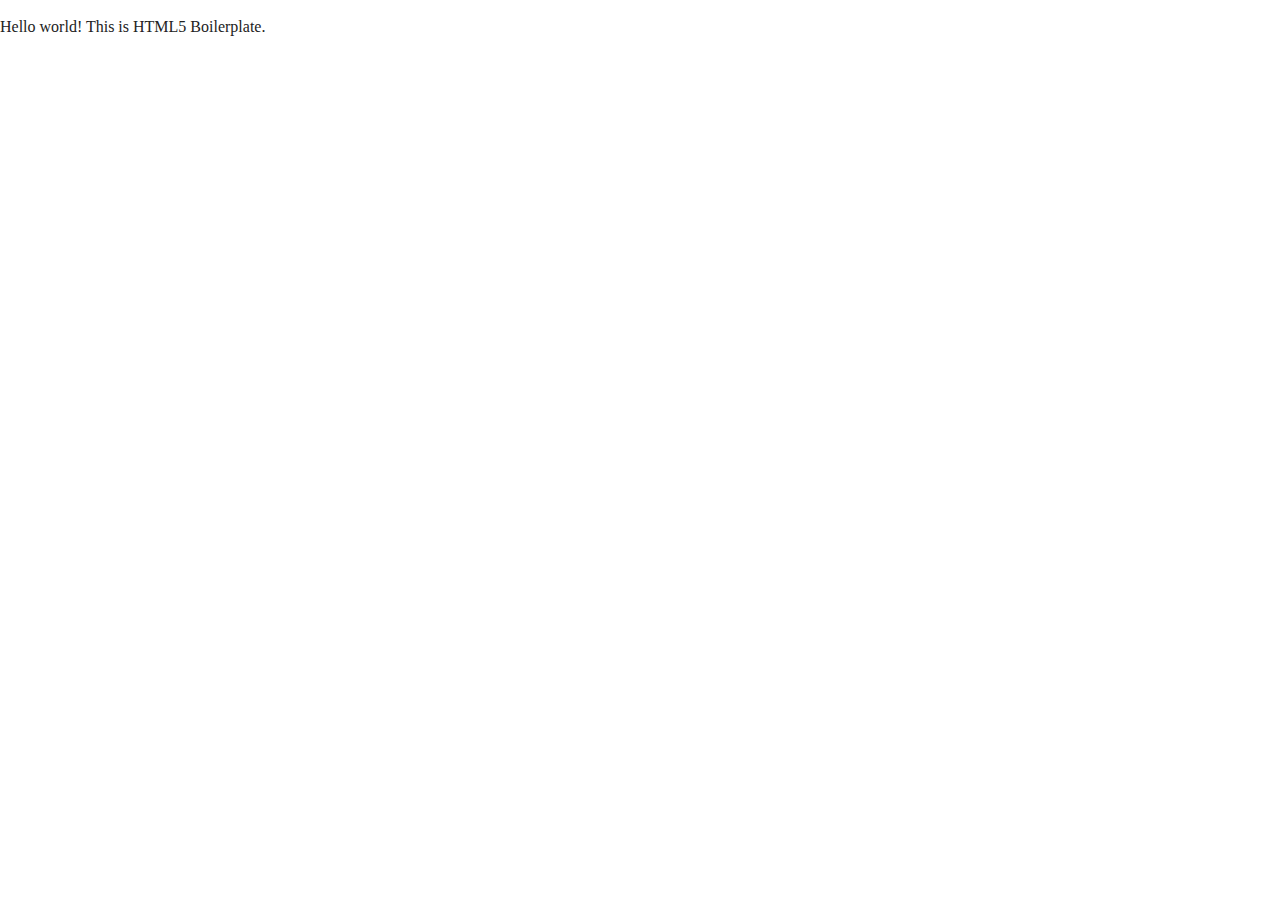
==== index.html @ a0e92b42 "Initial commit" ====
<!doctype html>
<html class="no-js" lang="">

<head>
  <meta charset="utf-8">
  <title></title>
  <meta name="description" content="">
  <meta name="viewport" content="width=device-width, initial-scale=1">

  <meta property="og:title" content="">
  <meta property="og:type" content="">
  <meta property="og:url" content="">
  <meta property="og:image" content="">

  <link rel="manifest" href="site.webmanifest">
  <link rel="apple-touch-icon" href="icon.png">
  <!-- Place favicon.ico in the root directory -->

  <link rel="stylesheet" href="css/normalize.css">
  <link rel="stylesheet" href="css/main.css">

  <meta name="theme-color" content="#fafafa">
</head>

<body>

  <!-- Add your site or application content here -->
  <p>Hello world! This is HTML5 Boilerplate.</p>
  <script src="js/vendor/modernizr-3.11.2.min.js"></script>
  <script src="js/plugins.js"></script>
  <script src="js/main.js"></script>

  <!-- Google Analytics: change UA-XXXXX-Y to be your site's ID. -->
  <script>
    window.ga = function () { ga.q.push(arguments) }; ga.q = []; ga.l = +new Date;
    ga('create', 'UA-XXXXX-Y', 'auto'); ga('set', 'anonymizeIp', true); ga('set', 'transport', 'beacon'); ga('send', 'pageview')
  </script>
  <script src="https://www.google-analytics.com/analytics.js" async></script>
</body>

</html>
---- css/main.css ----
/*! HTML5 Boilerplate v8.0.0 | MIT License | https://html5boilerplate.com/ */

/* main.css 2.1.0 | MIT License | https://github.com/h5bp/main.css#readme */
/*
 * What follows is the result of much research on cross-browser styling.
 * Credit left inline and big thanks to Nicolas Gallagher, Jonathan Neal,
 * Kroc Camen, and the H5BP dev community and team.
 */

/* ==========================================================================
   Base styles: opinionated defaults
   ========================================================================== */

html {
  color: #222;
  font-size: 1em;
  line-height: 1.4;
}

/*
 * Remove text-shadow in selection highlight:
 * https://twitter.com/miketaylr/status/12228805301
 *
 * Vendor-prefixed and regular ::selection selectors cannot be combined:
 * https://stackoverflow.com/a/16982510/7133471
 *
 * Customize the background color to match your design.
 */

::-moz-selection {
  background: #b3d4fc;
  text-shadow: none;
}

::selection {
  background: #b3d4fc;
  text-shadow: none;
}

/*
 * A better looking default horizontal rule
 */

hr {
  display: block;
  height: 1px;
  border: 0;
  border-top: 1px solid #ccc;
  margin: 1em 0;
  padding: 0;
}

/*
 * Remove the gap between audio, canvas, iframes,
 * images, videos and the bottom of their containers:
 * https://github.com/h5bp/html5-boilerplate/issues/440
 */

audio,
canvas,
iframe,
img,
svg,
video {
  vertical-align: middle;
}

/*
 * Remove default fieldset styles.
 */

fieldset {
  border: 0;
  margin: 0;
  padding: 0;
}

/*
 * Allow only vertical resizing of textareas.
 */

textarea {
  resize: vertical;
}

/* ==========================================================================
   Author's custom styles
   ========================================================================== */

/* ==========================================================================
   Helper classes
   ========================================================================== */

/*
 * Hide visually and from screen readers
 */

.hidden,
[hidden] {
  display: none !important;
}

/*
 * Hide only visually, but have it available for screen readers:
 * https://snook.ca/archives/html_and_css/hiding-content-for-accessibility
 *
 * 1. For long content, line feeds are not interpreted as spaces and small width
 *    causes content to wrap 1 word per line:
 *    https://medium.com/@jessebeach/beware-smushed-off-screen-accessible-text-5952a4c2cbfe
 */

.sr-only {
  border: 0;
  clip: rect(0, 0, 0, 0);
  height: 1px;
  margin: -1px;
  overflow: hidden;
  padding: 0;
  position: absolute;
  white-space: nowrap;
  width: 1px;
  /* 1 */
}

/*
 * Extends the .sr-only class to allow the element
 * to be focusable when navigated to via the keyboard:
 * https://www.drupal.org/node/897638
 */

.sr-only.focusable:active,
.sr-only.focusable:focus {
  clip: auto;
  height: auto;
  margin: 0;
  overflow: visible;
  position: static;
  white-space: inherit;
  width: auto;
}

/*
 * Hide visually and from screen readers, but maintain layout
 */

.invisible {
  visibility: hidden;
}

/*
 * Clearfix: contain floats
 *
 * For modern browsers
 * 1. The space content is one way to avoid an Opera bug when the
 *    `contenteditable` attribute is included anywhere else in the document.
 *    Otherwise it causes space to appear at the top and bottom of elements
 *    that receive the `clearfix` class.
 * 2. The use of `table` rather than `block` is only necessary if using
 *    `:before` to contain the top-margins of child elements.
 */

.clearfix::before,
.clearfix::after {
  content: " ";
  display: table;
}

.clearfix::after {
  clear: both;
}

/* ==========================================================================
   EXAMPLE Media Queries for Responsive Design.
   These examples override the primary ('mobile first') styles.
   Modify as content requires.
   ========================================================================== */

@media only screen and (min-width: 35em) {
  /* Style adjustments for viewports that meet the condition */
}

@media print,
  (-webkit-min-device-pixel-ratio: 1.25),
  (min-resolution: 1.25dppx),
  (min-resolution: 120dpi) {
  /* Style adjustments for high resolution devices */
}

/* ==========================================================================
   Print styles.
   Inlined to avoid the additional HTTP request:
   https://www.phpied.com/delay-loading-your-print-css/
   ========================================================================== */

@media print {
  *,
  *::before,
  *::after {
    background: #fff !important;
    color: #000 !important;
    /* Black prints faster */
    box-shadow: none !important;
    text-shadow: none !important;
  }

  a,
  a:visited {
    text-decoration: underline;
  }

  a[href]::after {
    content: " (" attr(href) ")";
  }

  abbr[title]::after {
    content: " (" attr(title) ")";
  }

  /*
   * Don't show links that are fragment identifiers,
   * or use the `javascript:` pseudo protocol
   */
  a[href^="#"]::after,
  a[href^="javascript:"]::after {
    content: "";
  }

  pre {
    white-space: pre-wrap !important;
  }

  pre,
  blockquote {
    border: 1px solid #999;
    page-break-inside: avoid;
  }

  /*
   * Printing Tables:
   * https://web.archive.org/web/20180815150934/http://css-discuss.incutio.com/wiki/Printing_Tables
   */
  thead {
    display: table-header-group;
  }

  tr,
  img {
    page-break-inside: avoid;
  }

  p,
  h2,
  h3 {
    orphans: 3;
    widows: 3;
  }

  h2,
  h3 {
    page-break-after: avoid;
  }
}
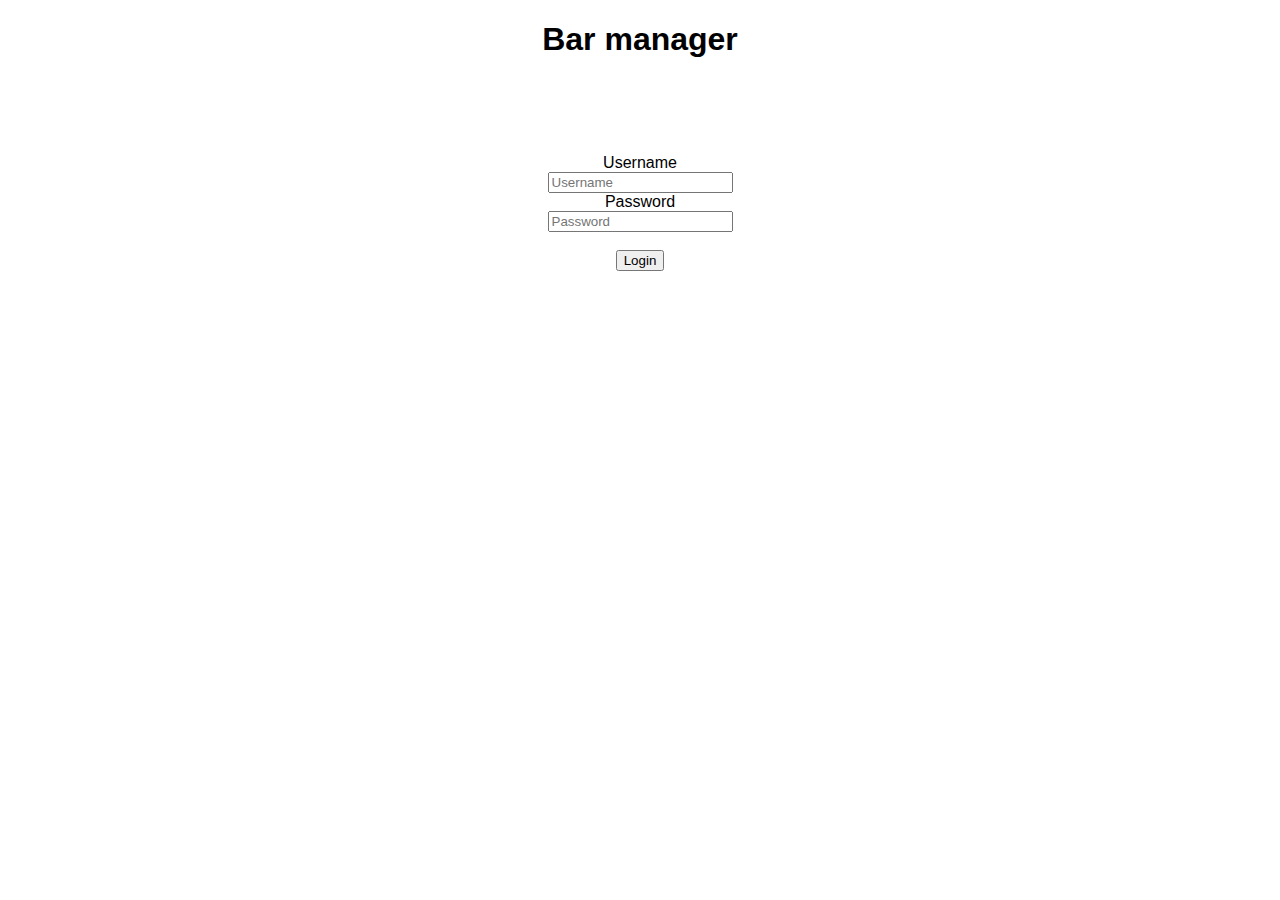
==== commit 1ecdb94f: "Login and bar select" ====
--- a/index.html
+++ b/index.html
@@ -1,41 +1,24 @@
-<!doctype html>
-<html class="no-js" lang="">
+<!DOCTYPE html>
+<html lang="en">
+<head>
+  <meta charset="UTF-8">
+  <title>Forside</title>
+  <link rel="stylesheet" href="css/stylesheet.css">
+</head>
+<body>
+<div class="container">
 
-<head>
-  <meta charset="utf-8">
-  <title></title>
-  <meta name="description" content="">
-  <meta name="viewport" content="width=device-width, initial-scale=1">
+  <h1>Bar manager</h1>
 
-  <meta property="og:title" content="">
-  <meta property="og:type" content="">
-  <meta property="og:url" content="">
-  <meta property="og:image" content="">
+<form class="login-box">
+<label for="username">Username</label><br>
+  <input class="login-input" type="text" id="username" placeholder="Username" required><br>
+  <label for="password">Password</label><br>
+  <input class="login-input" type="text" id="password" placeholder="Password" required><br>
+  <br>
+  <button type="submit" id="submit" class="login-btn">Login</button>
+</form>
+</div>
 
-  <link rel="manifest" href="site.webmanifest">
-  <link rel="apple-touch-icon" href="icon.png">
-  <!-- Place favicon.ico in the root directory -->
-
-  <link rel="stylesheet" href="css/normalize.css">
-  <link rel="stylesheet" href="css/main.css">
-
-  <meta name="theme-color" content="#fafafa">
-</head>
-
-<body>
-
-  <!-- Add your site or application content here -->
-  <p>Hello world! This is HTML5 Boilerplate.</p>
-  <script src="js/vendor/modernizr-3.11.2.min.js"></script>
-  <script src="js/plugins.js"></script>
-  <script src="js/main.js"></script>
-
-  <!-- Google Analytics: change UA-XXXXX-Y to be your site's ID. -->
-  <script>
-    window.ga = function () { ga.q.push(arguments) }; ga.q = []; ga.l = +new Date;
-    ga('create', 'UA-XXXXX-Y', 'auto'); ga('set', 'anonymizeIp', true); ga('set', 'transport', 'beacon'); ga('send', 'pageview')
-  </script>
-  <script src="https://www.google-analytics.com/analytics.js" async></script>
 </body>
-
 </html>
--- a/css/stylesheet.css
+++ b/css/stylesheet.css
@@ -0,0 +1,26 @@
+:root {
+  --background: white;
+  --fontcolor: black;
+}
+
+body{
+  margin: 0;
+  font-family: Arial;
+  background-color: var(--background);
+  color: var(--fontcolor);
+}
+
+.container {
+  margin: auto;
+  width: 75%;
+  text-align: center;
+}
+
+.login-box {
+  margin-top: 10%;
+}
+
+.bar-list {
+  list-style-type: none;
+  text-decoration: none;
+}
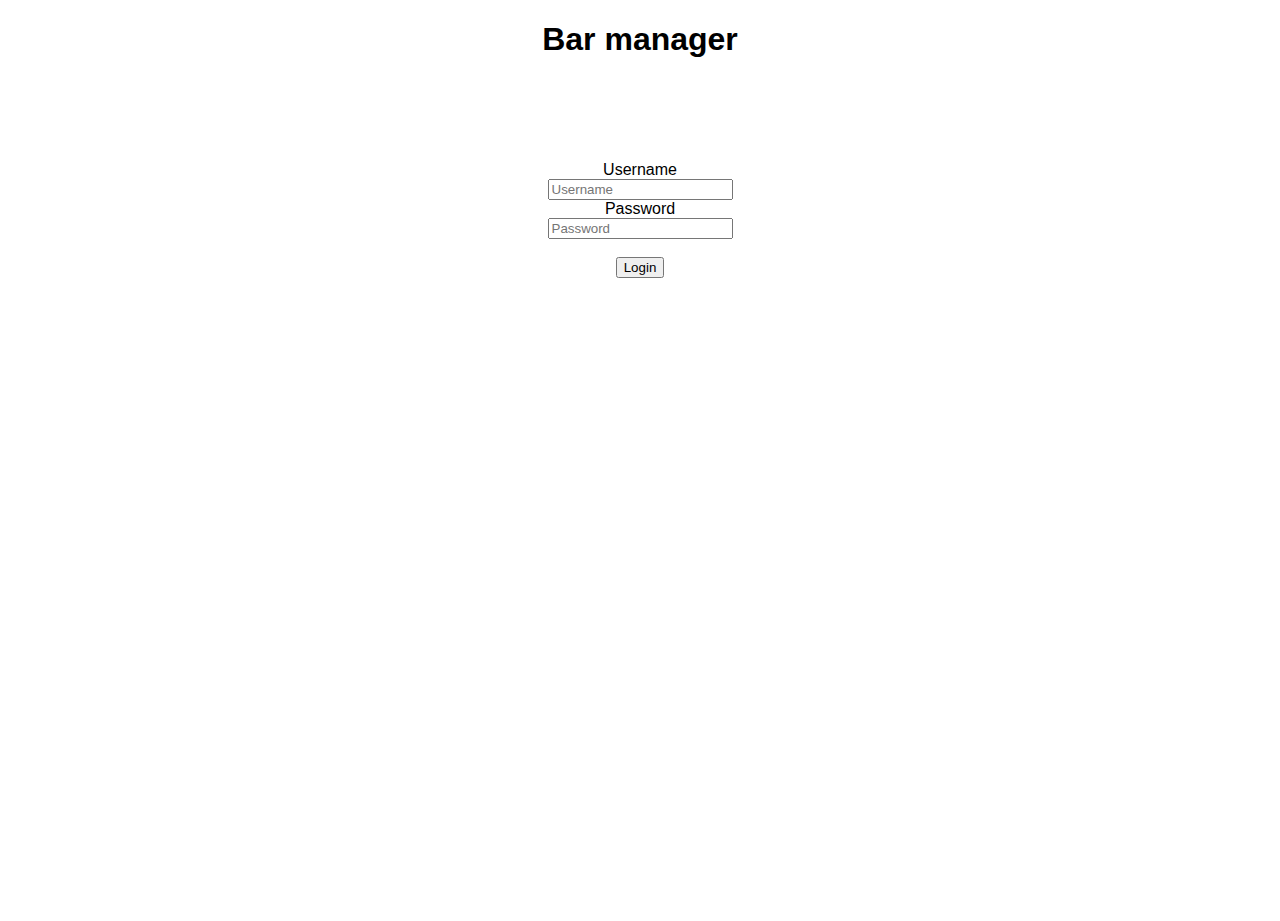
==== commit cea2d3aa: "blala" ====
--- a/index.html
+++ b/index.html
@@ -3,19 +3,22 @@
 <head>
   <meta charset="UTF-8">
   <title>Forside</title>
+
   <link rel="stylesheet" href="css/stylesheet.css">
+
+  <script src="js/login.js" defer></script>
 </head>
 <body>
-<div class="container">
 
+<div class="container-login">
   <h1>Bar manager</h1>
+<form class="login-box" action="http://localhost:8080/api/users/verify" method="post" id="login-form">
+<label for="username">Username</label><br>
+  <input class="login-input" type="text" id="username" name="username" placeholder="Username" required><br>
+  <label for="password">Password</label><br>
+  <input class="login-input" type="text" id="password" name="password" placeholder="Password" required><br>
+  <br>
 
-<form class="login-box">
-<label for="username">Username</label><br>
-  <input class="login-input" type="text" id="username" placeholder="Username" required><br>
-  <label for="password">Password</label><br>
-  <input class="login-input" type="text" id="password" placeholder="Password" required><br>
-  <br>
   <button type="submit" id="submit" class="login-btn">Login</button>
 </form>
 </div>
--- a/css/stylesheet.css
+++ b/css/stylesheet.css
@@ -1,3 +1,6 @@
+ html{
+   height: 100%;
+ }
 :root {
   --background: white;
   --fontcolor: black;
@@ -8,12 +11,25 @@
   font-family: Arial;
   background-color: var(--background);
   color: var(--fontcolor);
+  height: 100%;
 }
 
-.container {
+.container-table {
   margin: auto;
-  width: 75%;
+  width: 80%;
   text-align: center;
+  float: right;
+  height: 100%;
+}
+
+.container-login {
+  margin: auto;
+  width: 80%;
+  text-align: center;
+}
+
+.nav-test {
+  position:relative;
 }
 
 .login-box {
@@ -24,3 +40,16 @@
   list-style-type: none;
   text-decoration: none;
 }
+
+.drop-down{
+  margin-left: 0%;
+}
+
+.logout-btn{
+  margin-right: 1%;
+}
+
+.table-btn{
+  float: left;
+  margin-left: 1%;
+}
